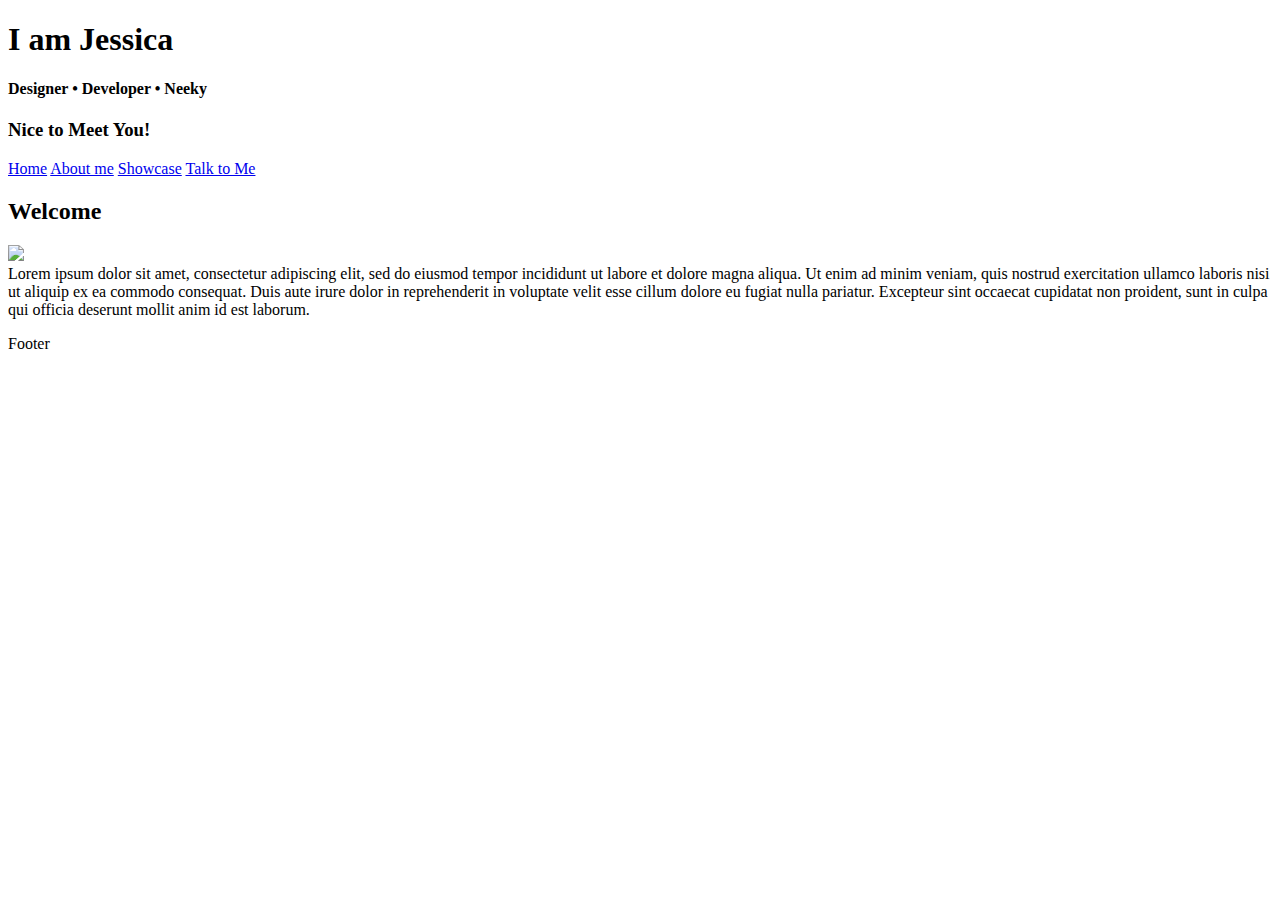
==== index.html @ c1e14ab3 "index.html" ====
<!DOCTYPE html>
  <html>
    <head>
      <meta charset="utf-8">
      <title>Jessica Perkins's Full MERN Stack portolio</title>
      <link href="https://fonts.googleapis.com/css?family=Supermercado+One" rel="stylesheet">
      <link href="https://fonts.googleapis.com/css?family=Poppins|Supermercado+One" rel="stylesheet">
      <link rel="stylesheet" href="style.css">
    </head>

    <body>
<!-- Header of Page -->    
        <div class = 'header'>
            <h1> I am Jessica</h1>
            <h4> Designer &#8226; Developer &#8226; Neeky </h4>
            <h3 class = 'tagl'>Nice to Meet You!</h3>        
        </div>
<!--Nav bar for Page-->
        <div class = 'nav'>
   
            <a class="active" href="#home">Home</a>
            <a href="#news">About me</a>
            <a href="#contact">Showcase</a>
            <a href="#about">Talk to Me </a>
    
        </div>

<!--Info section-->
        <div class ='intro'>
            <h2 class ='wel'>Welcome</h2>
            <img src="img/geek.jpg"> 
            <div class = 'text1'> Lorem ipsum dolor sit amet, consectetur adipiscing elit, sed do eiusmod tempor incididunt ut labore et 
            dolore magna aliqua. Ut enim ad minim veniam, quis nostrud exercitation ullamco laboris nisi ut aliquip ex ea commodo consequat.
            Duis aute irure dolor in reprehenderit in voluptate velit esse cillum dolore eu fugiat nulla pariatur. Excepteur sint occaecat
            cupidatat non proident, sunt in culpa qui officia deserunt mollit anim id est laborum. </div>
        </div>

<!--Footer-->
        <div class = 'footer'>
            <p>Footer</p>
        </div>

    </body>

  
</html>
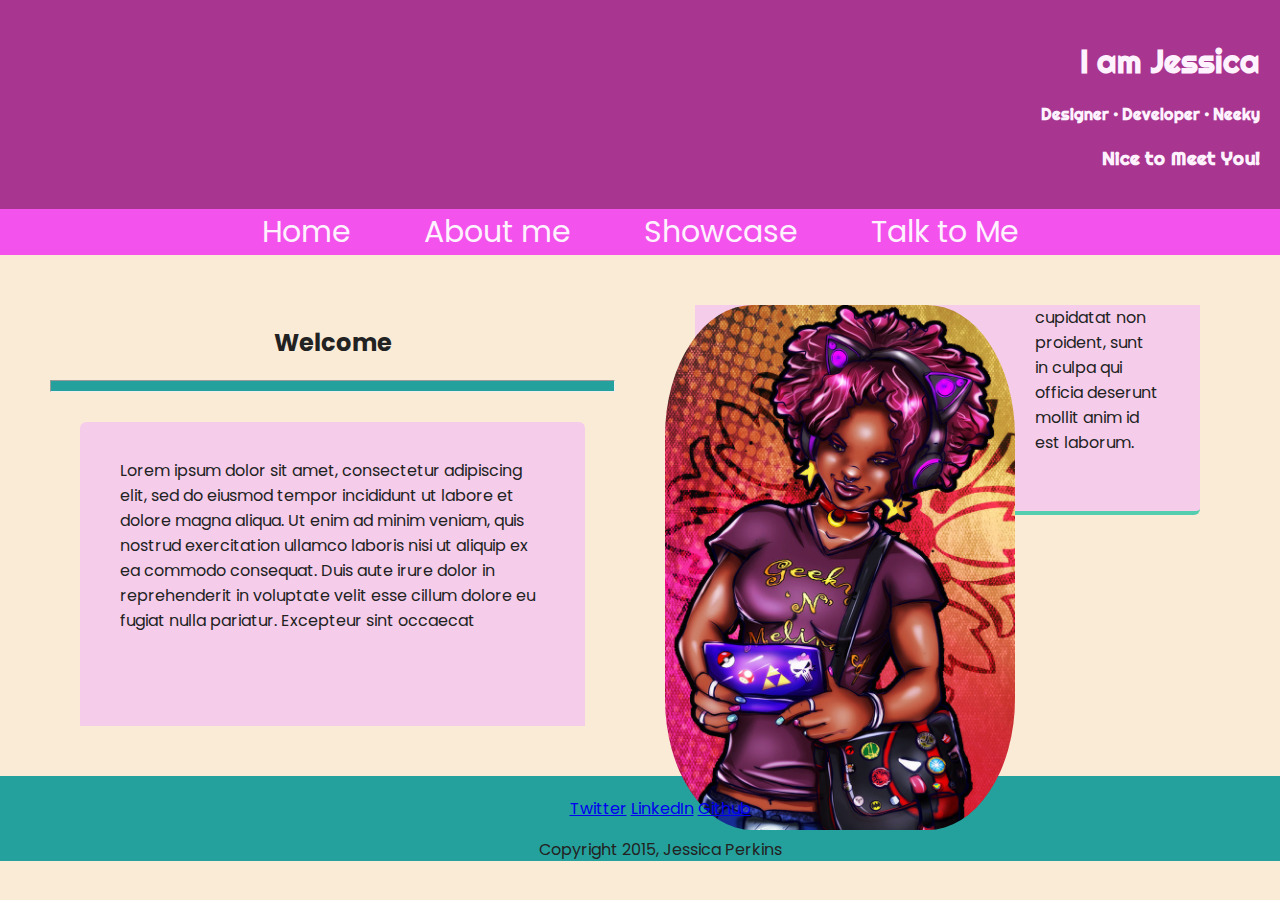
==== commit edba3018: "upd1" ====
--- a/index.html
+++ b/index.html
@@ -3,9 +3,11 @@
     <head>
       <meta charset="utf-8">
       <title>Jessica Perkins's Full MERN Stack portolio</title>
+      <link rel="stylesheet" href="https://maxcdn.bootstrapcdn.com/bootstrap/4.0.0-alpha.6/css/bootstrap.min.css" integrity="sha384-rwoIResjU2yc3z8GV/NPeZWAv56rSmLldC3R/AZzGRnGxQQKnKkoFVhFQhNUwEyJ" crossorigin="anonymous">
       <link href="https://fonts.googleapis.com/css?family=Supermercado+One" rel="stylesheet">
+      <link href="https://fonts.googleapis.com/css?family=Righteous" rel="stylesheet">
       <link href="https://fonts.googleapis.com/css?family=Poppins|Supermercado+One" rel="stylesheet">
-      <link rel="stylesheet" href="style.css">
+      <link rel="stylesheet" href="CSS/style.css">
     </head>
 
     <body>
@@ -28,16 +30,23 @@
 <!--Info section-->
         <div class ='intro'>
             <h2 class ='wel'>Welcome</h2>
-            <img src="img/geek.jpg"> 
-            <div class = 'text1'> Lorem ipsum dolor sit amet, consectetur adipiscing elit, sed do eiusmod tempor incididunt ut labore et 
+            <hr>
+            <img src="img/geek.jpg" alt = "Gamer Girl" class = 'gamgal img-thumbnail' >
+            <div id = 'text1'> <p>Lorem ipsum dolor sit amet, consectetur adipiscing elit, sed do eiusmod tempor incididunt ut labore et 
             dolore magna aliqua. Ut enim ad minim veniam, quis nostrud exercitation ullamco laboris nisi ut aliquip ex ea commodo consequat.
             Duis aute irure dolor in reprehenderit in voluptate velit esse cillum dolore eu fugiat nulla pariatur. Excepteur sint occaecat
-            cupidatat non proident, sunt in culpa qui officia deserunt mollit anim id est laborum. </div>
+            cupidatat non proident, sunt in culpa qui officia deserunt mollit anim id est laborum.</p> </div>
         </div>
 
 <!--Footer-->
-        <div class = 'footer'>
-            <p>Footer</p>
+        <div id = 'footer'>
+            
+                <a href="#" class="social twitter">Twitter</a></li>
+                <a href="#" class="social linkedin">LinkedIn</a></li>
+                <a href="#" class="social github">Github</a></li>
+              
+              <p class="copyright">Copyright 2015, Jessica Perkins</p>
+            </footer>
         </div>
 
     </body>
--- a/CSS/style.css
+++ b/CSS/style.css
@@ -0,0 +1,107 @@
+/*Global Layout for index*/
+body {
+    box-sizing: border-box;
+     }
+
+body {
+     margin: 0;
+     padding: 0;
+     text-align: center;
+     font-family: 'Poppins', sans-serif;
+     color: #222;
+     background-color: antiquewhite;
+   }
+
+   img {
+    width: 35%;
+    height: auto;
+    float: left;
+    border-radius: 25%;
+    right: 45%;
+   }
+
+/*Header style*/
+
+.header{
+   
+    background-image: url(img/halfbk.jpg);
+    background-color: #A8358F;
+    text-align: right;
+    padding: 20px;
+    font-family: 'Righteous', cursive;
+    color: #FEF2FE;
+   
+}
+
+/*nav bar background for index*/
+.nav{
+    background-color: #F353EC;
+    overflow: hidden;
+    border-bottom: 5px solid 70FFFA;
+ }
+ 
+ 
+ /* Style the links inside the navigation bar */
+ .nav a {
+     float: center;
+     color: #FEF2FE;
+     text-align: center;
+     padding: 35px 35px;
+     text-decoration: none;
+     font-size: 30px;
+     border: #78D6D2;
+     
+ }
+ 
+ 
+ /* Change the color of links on hover */
+ .nav a:hover {
+     background-color: #F695F2;
+     color: FEF2FE;
+ }
+
+/*style of paragraph*/
+.intro{
+  column-count: 2;
+  column-gap: 50px;
+  padding: 50px;
+}
+#text1 {
+  margin: 30px;
+  padding: 20px 40px 40px;
+  max-width: 500px;
+  text-align: left;
+  background: rgb(245, 205, 235);
+  border-bottom: 4px solid rgb(85, 206, 176);
+  border-radius: 6px;
+}
+
+#text1 a:hover {
+  
+}
+
+#text1:hover {
+  border-color: #ff99ff;
+}
+
+.gamgal{
+  float: left;
+  width: 350px;
+  shape-outside: url(img/geek.jpg);
+  shape-margin:20px;
+  margin-right: 20px;
+  margin-bottom: 20px;
+}
+
+
+#footer {
+  width: 100%;
+  height: 25px;
+  padding: 20px 0 40px 20px;
+  background-color: #24A19C;
+}
+
+hr {
+  height:10px;
+  background-color: #24A19C;
+  }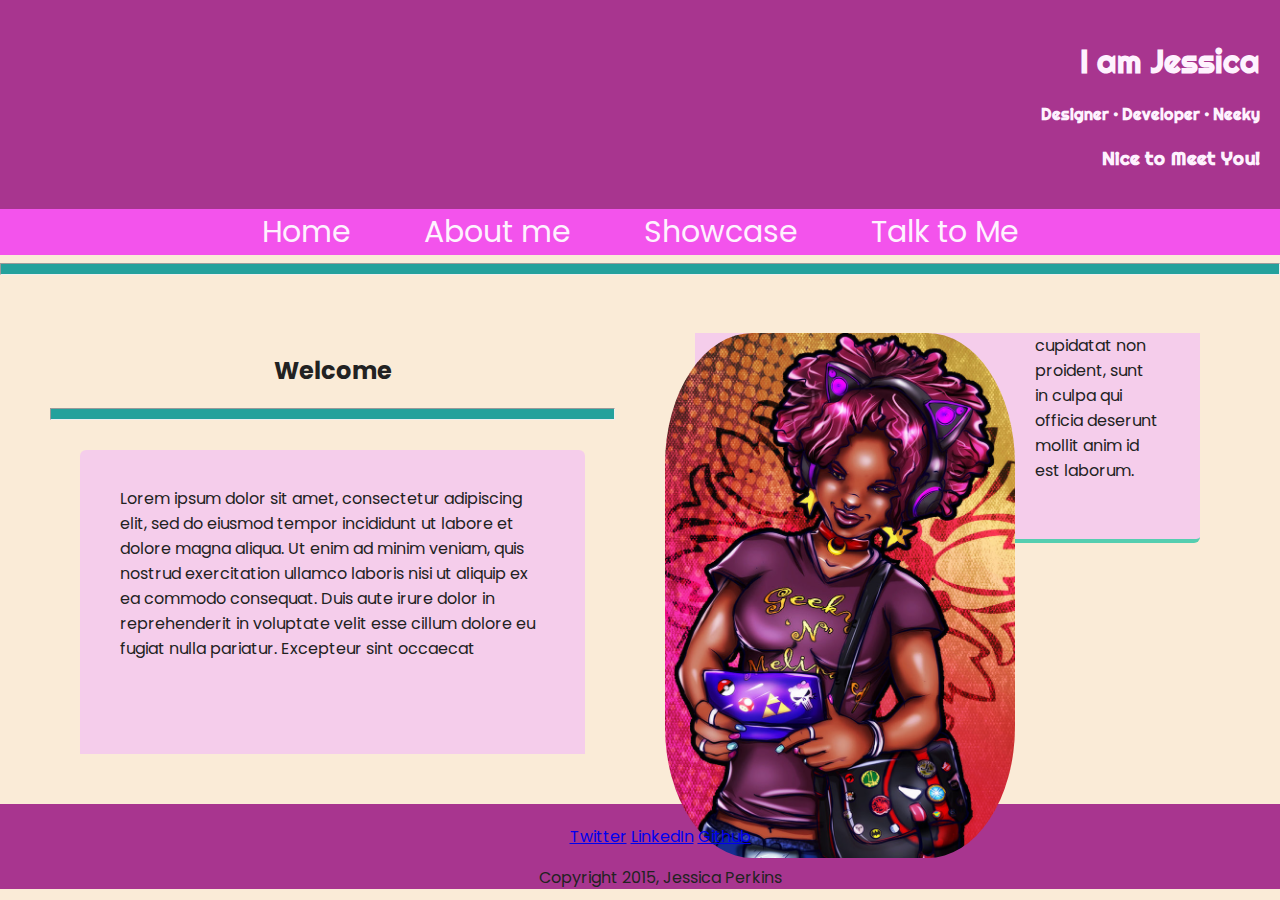
==== commit 45817b03: "upd2" ====
--- a/index.html
+++ b/index.html
@@ -3,8 +3,7 @@
     <head>
       <meta charset="utf-8">
       <title>Jessica Perkins's Full MERN Stack portolio</title>
-      <link rel="stylesheet" href="https://maxcdn.bootstrapcdn.com/bootstrap/4.0.0-alpha.6/css/bootstrap.min.css" integrity="sha384-rwoIResjU2yc3z8GV/NPeZWAv56rSmLldC3R/AZzGRnGxQQKnKkoFVhFQhNUwEyJ" crossorigin="anonymous">
-      <link href="https://fonts.googleapis.com/css?family=Supermercado+One" rel="stylesheet">
+        <link href="https://fonts.googleapis.com/css?family=Supermercado+One" rel="stylesheet">
       <link href="https://fonts.googleapis.com/css?family=Righteous" rel="stylesheet">
       <link href="https://fonts.googleapis.com/css?family=Poppins|Supermercado+One" rel="stylesheet">
       <link rel="stylesheet" href="CSS/style.css">
@@ -17,15 +16,17 @@
             <h4> Designer &#8226; Developer &#8226; Neeky </h4>
             <h3 class = 'tagl'>Nice to Meet You!</h3>        
         </div>
+   
 <!--Nav bar for Page-->
         <div class = 'nav'>
    
             <a class="active" href="#home">Home</a>
             <a href="#news">About me</a>
             <a href="#contact">Showcase</a>
-            <a href="#about">Talk to Me </a>
+            <a href="contact1.html">Talk to Me </a>
     
         </div>
+    <hr>
 
 <!--Info section-->
         <div class ='intro'>
--- a/CSS/style.css
+++ b/CSS/style.css
@@ -76,9 +76,8 @@
   border-radius: 6px;
 }
 
-#text1 a:hover {
-  
-}
+
+
 
 #text1:hover {
   border-color: #ff99ff;
@@ -98,10 +97,15 @@
   width: 100%;
   height: 25px;
   padding: 20px 0 40px 20px;
-  background-color: #24A19C;
+  background-color: #A8358F;
 }
 
 hr {
   height:10px;
   background-color: #24A19C;
-  }+  }
+
+  html{
+    padding-bottom: 0px;
+    margin-bottom: 0px;
+  }
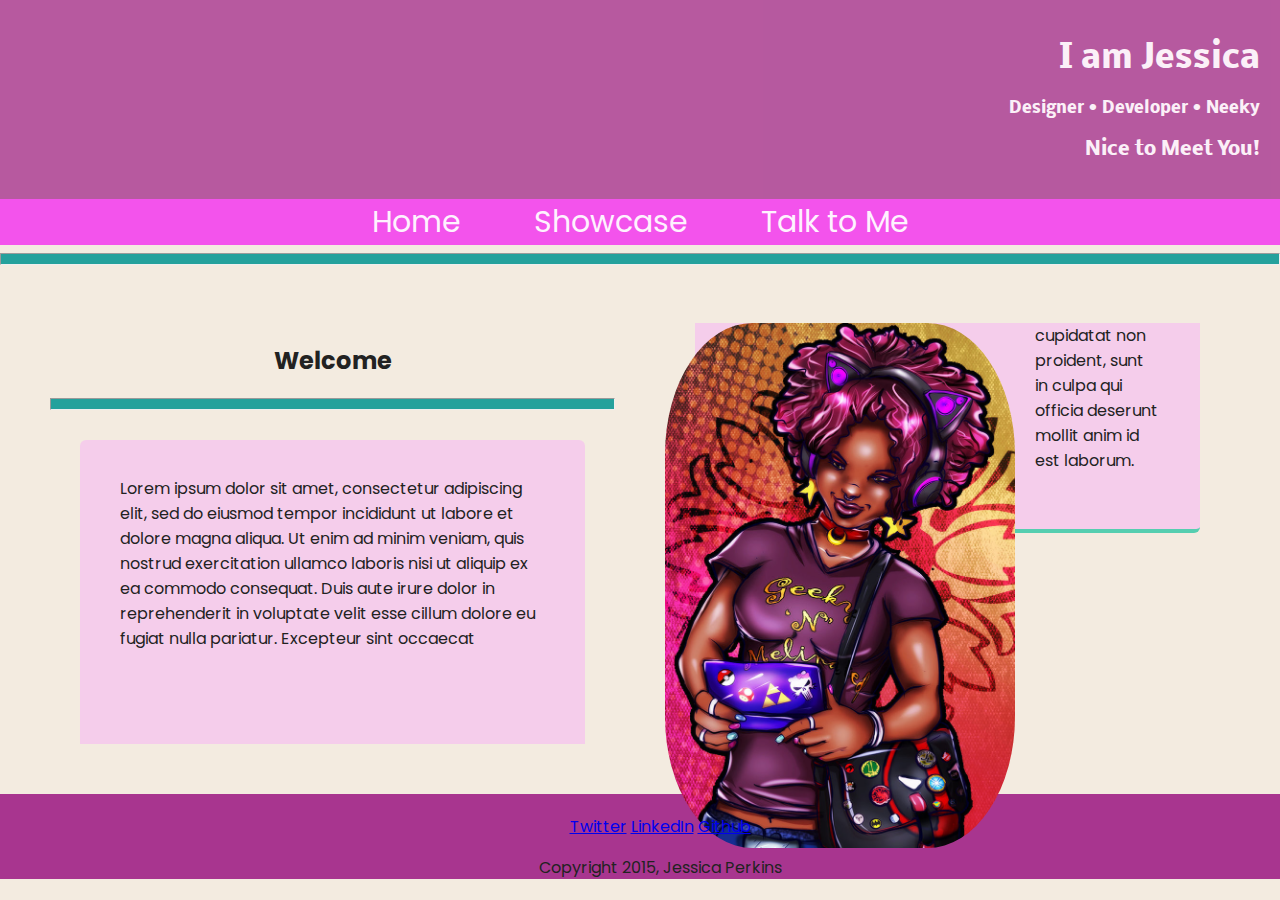
==== commit 1781b230: "upd3" ====
--- a/index.html
+++ b/index.html
@@ -4,7 +4,7 @@
       <meta charset="utf-8">
       <title>Jessica Perkins's Full MERN Stack portolio</title>
         <link href="https://fonts.googleapis.com/css?family=Supermercado+One" rel="stylesheet">
-      <link href="https://fonts.googleapis.com/css?family=Righteous" rel="stylesheet">
+        <link href="https://fonts.googleapis.com/css?family=Nobile:500" rel="stylesheet">
       <link href="https://fonts.googleapis.com/css?family=Poppins|Supermercado+One" rel="stylesheet">
       <link rel="stylesheet" href="CSS/style.css">
     </head>
@@ -21,8 +21,7 @@
         <div class = 'nav'>
    
             <a class="active" href="#home">Home</a>
-            <a href="#news">About me</a>
-            <a href="#contact">Showcase</a>
+            <a href="portfolio.html">Showcase</a>
             <a href="contact1.html">Talk to Me </a>
     
         </div>
--- a/CSS/style.css
+++ b/CSS/style.css
@@ -9,7 +9,7 @@
      text-align: center;
      font-family: 'Poppins', sans-serif;
      color: #222;
-     background-color: antiquewhite;
+     background-color: rgb(243, 235, 224);
    }
 
    img {
@@ -23,13 +23,17 @@
 /*Header style*/
 
 .header{
-   
-    background-image: url(img/halfbk.jpg);
-    background-color: #A8358F;
+  background-image: url(img/trees.jpg);
+  background-color: #A8358F;
+  }
+
+.header{
+       
     text-align: right;
     padding: 20px;
-    font-family: 'Righteous', cursive;
+    font-family: 'Nobile', sans-serif;
     color: #FEF2FE;
+    opacity: 0.8;
    
 }
 
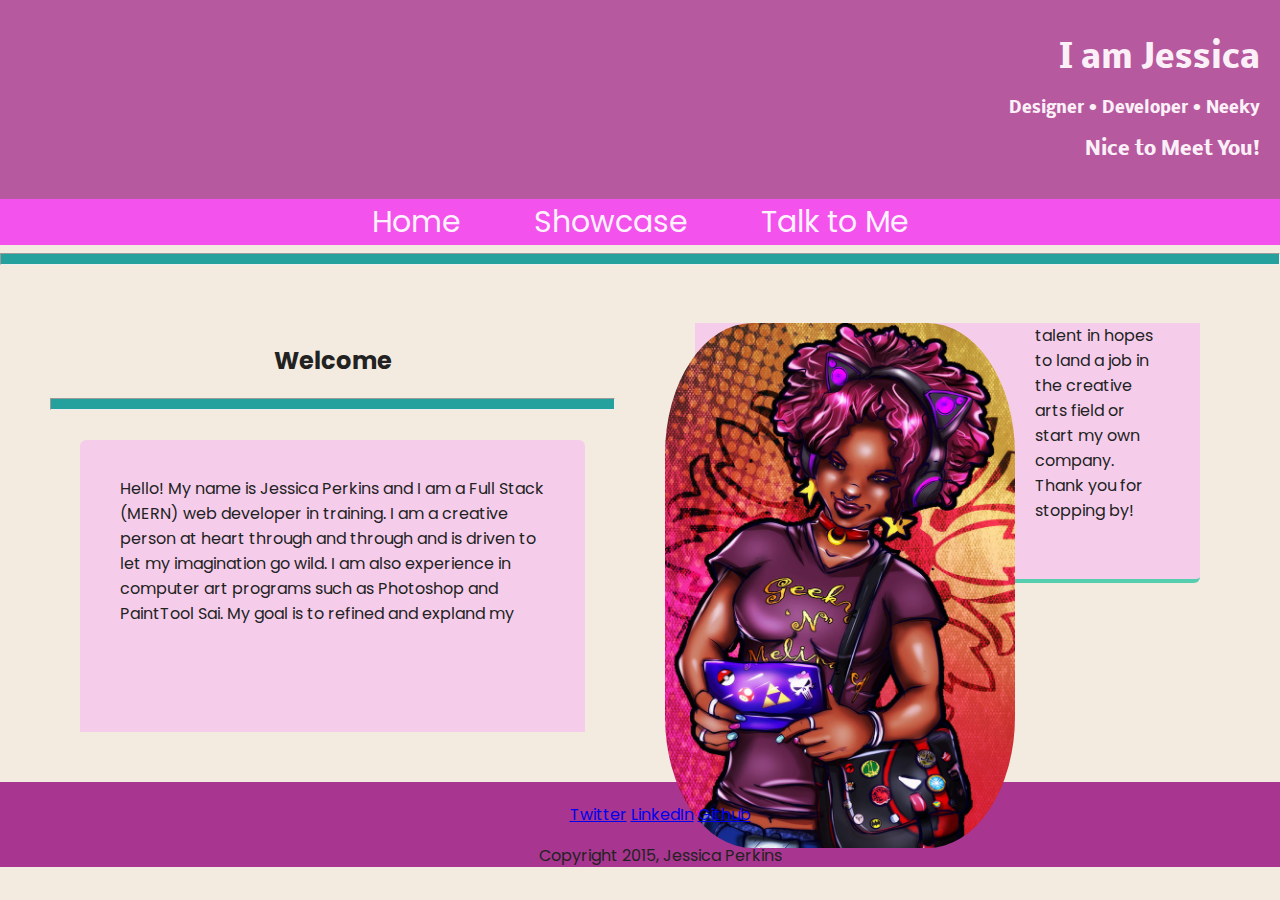
==== commit 0b172935: "upd4" ====
--- a/index.html
+++ b/index.html
@@ -32,10 +32,9 @@
             <h2 class ='wel'>Welcome</h2>
             <hr>
             <img src="img/geek.jpg" alt = "Gamer Girl" class = 'gamgal img-thumbnail' >
-            <div id = 'text1'> <p>Lorem ipsum dolor sit amet, consectetur adipiscing elit, sed do eiusmod tempor incididunt ut labore et 
-            dolore magna aliqua. Ut enim ad minim veniam, quis nostrud exercitation ullamco laboris nisi ut aliquip ex ea commodo consequat.
-            Duis aute irure dolor in reprehenderit in voluptate velit esse cillum dolore eu fugiat nulla pariatur. Excepteur sint occaecat
-            cupidatat non proident, sunt in culpa qui officia deserunt mollit anim id est laborum.</p> </div>
+            <div id = 'text1'> <p>Hello! My name is Jessica Perkins and I am a Full Stack (MERN) web developer in training. I am a creative person at heart through and through and 
+                is driven to let my imagination go wild. I am also experience in computer art programs such as Photoshop and PaintTool Sai. My goal is to refined and expland my talent in hopes to land a job in the 
+            creative arts field or start my own company. Thank you for stopping by!  </p> </div>
         </div>
 
 <!--Footer-->
